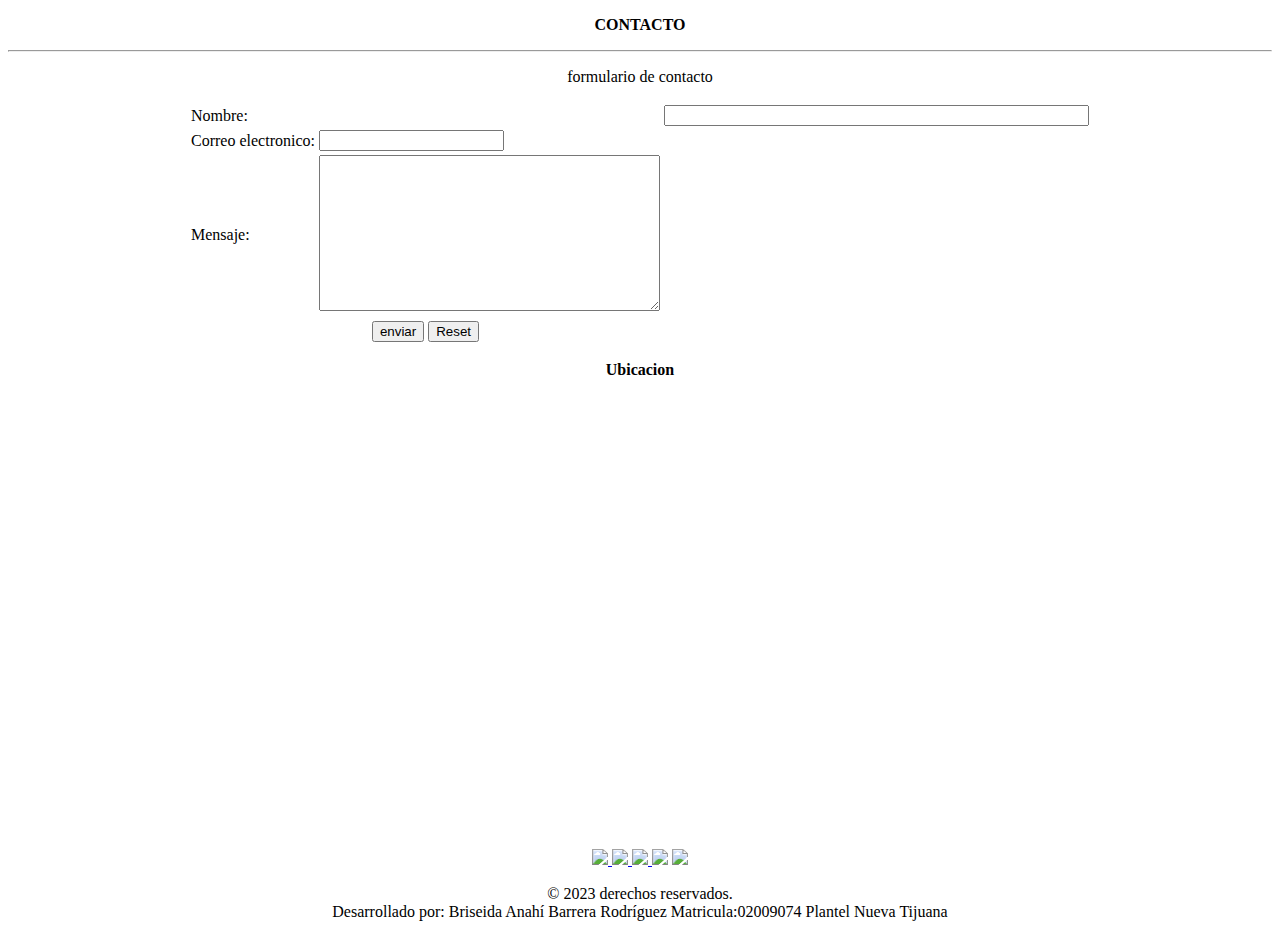
==== html/Contacto.html @ 41afca21 "Add files via upload" ====
<!DOCTYPE html>
<html>
	<head>
		<title>
			 AC PANADERIA
		</title>
		<link rel= "shortcut icon" href= "../logo.jpg">
		<link rel= "stylesheet" href= "../CSS/estilo.css">
	</head>
	<body>
		<center>
		<div id="top">
			<p class="titulo">
			<b>CONTACTO</b>
			</p>
			 </div>
					<hr>
			 <div id="principal">
			 <p class="subtitulo">
			 formulario de contacto
			 </p>
				<form action="mailto:02009074@cobachbc.edu.mx">
					<table class="tables">
						<tr>
							<td>
								<label for="nombre">Nombre:</label>
							</td><td>
							<th>
								<input type="text" size="50" name="nombre" id="nombre"></input>
							</td>
						</tr>
						<tr>
							<td>
								<label for="email">Correo electronico:</label>
							</td>
							<td>
								<input type="email" id="email" name="email"/></input>
								</td>
							</tr>
							<tr>
								<td>
									<label for="mensaje">Mensaje:</label>
									</td>
									<td>
										<textarea rows="10" cols="40"
										name="mensaje" id="mensaje"/></textarea>
										</td>
										</tr>
										<tr>
										<tr align="center">
										<td colspan="2">
										<input type="submit" value="enviar">
										<input type="reset">
										</td>
										</tr>
								</table>
								</div>
								<div id="principal">
								<p class="subtitulo">
							<b>Ubicacion</b><br>
							</p>
								<iframe src="https://www.google.com/maps/embed?pb=!1m18!1m12!1m3!1d3364.079362537617!2d-117.04525248482442!3d32.52402728104911!2m3!1f0!2f0!3f0!3m2!1i1024!2i768!4f13.1!3m3!1m2!1s0x80d949ae5ab24805%3A0x92dfabbdf876a74!2sAC%20Gourmet-Servicio%20de%20Mayoreo!5e0!3m2!1ses!2smx!4v1678386695132!5m2!1ses!2smx" width="600" height="450" style="border:0;" allowfullscreen="" loading="lazy" referrerpolicy="no-referrer-when-downgrade"></iframe>
							<br>
							</div>
							<div id="table">
						<A href="../index.html">
						<img src="../imagenes/inicio.png"
						class="hipervinculos">
						</A>
						<A href="../html/Nosotros.html">
						<img src="../imagenes/Nosotros.png"
						class="hipervinculos">
						</A>
						<A href="../html/Productos.html">
						<img src="../imagenes/Productos.png"
						class="hipervinculos">
						</A>
						<img src="../imagenes/contactanos.png"
						class="hipervinculos">
						<A href="../html/ideas.html">
						<img src="../imagenes/ideas.png"
						class="hipervinculos">
						</A>
						<br>
						</div>
							<div id="piee">
							<p class="pie">
							&copy; 2023 derechos reservados. <br>
							Desarrollado por: Briseida Anahí Barrera Rodríguez Matricula:02009074 
							Plantel Nueva Tijuana
							</p>
							</div>
						</center>
					</body>
				</html>
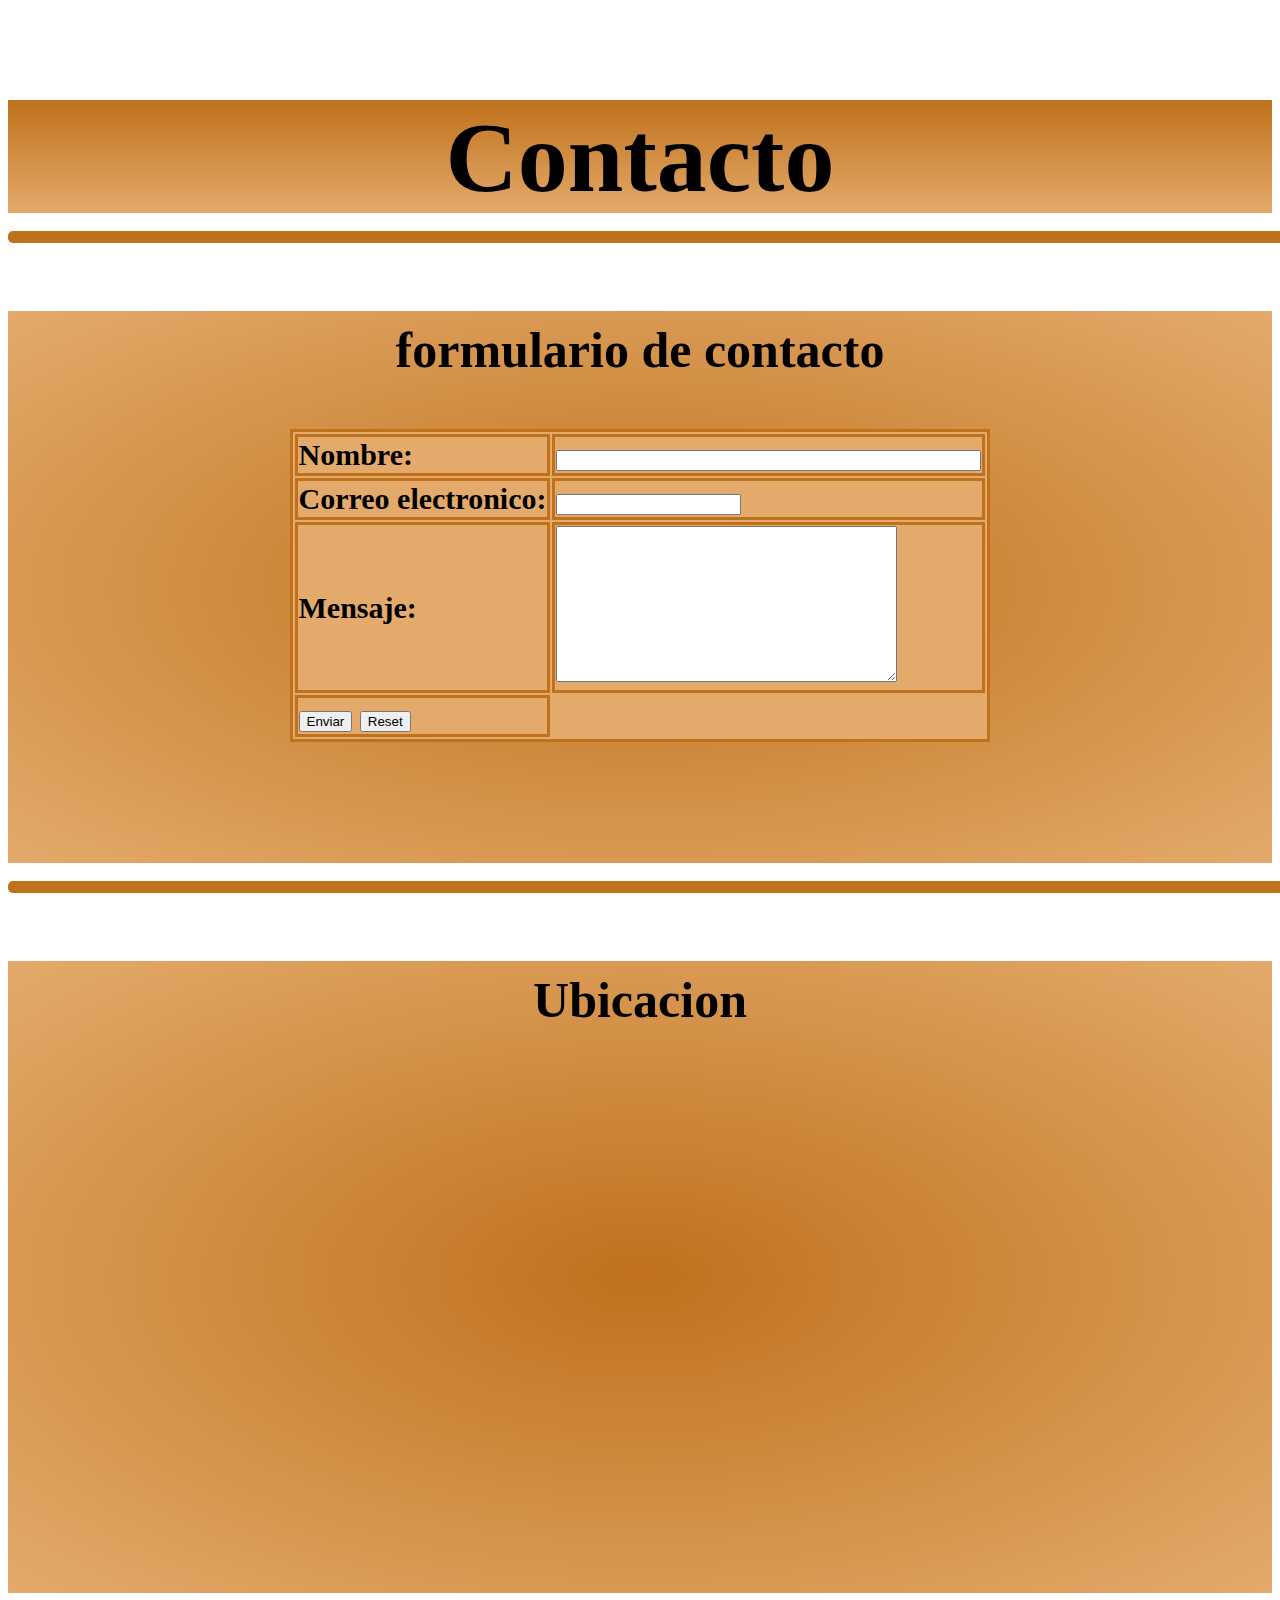
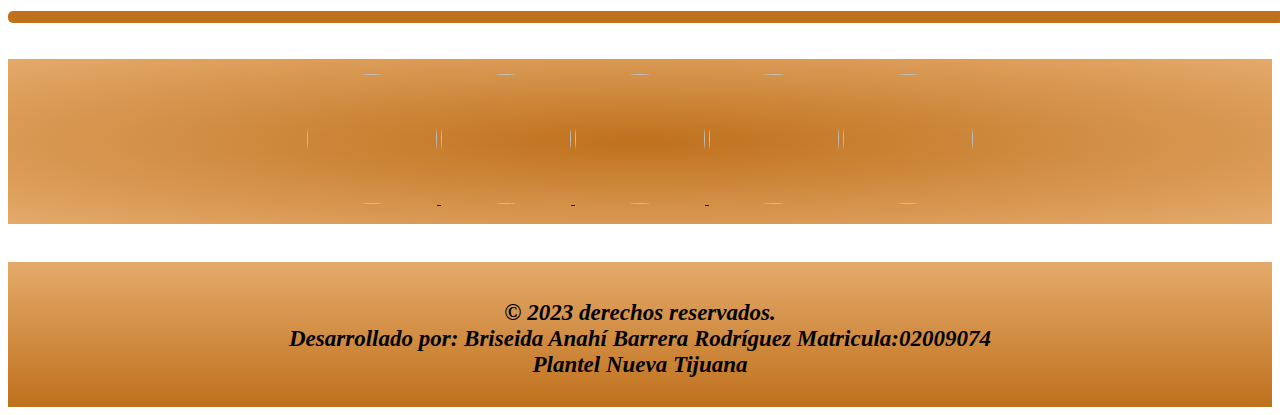
==== commit e832b51f: "Add files via upload" ====
--- a/html/Contacto.html
+++ b/html/Contacto.html
@@ -2,95 +2,123 @@
 <html>
 	<head>
 		<title>
-			 AC PANADERIA
+			Contacto - AC PANADERIA
 		</title>
 		<link rel= "shortcut icon" href= "../logo.jpg">
 		<link rel= "stylesheet" href= "../CSS/estilo.css">
 	</head>
 	<body>
 		<center>
+		
 		<div id="top">
-			<p class="titulo">
-			<b>CONTACTO</b>
+			<p class="encabezado">
+			Contacto
 			</p>
-			 </div>
-					<hr>
-			 <div id="principal">
-			 <p class="subtitulo">
+		</div>
+		
+		
+	<br><span class="linea"></span><br>
+		 <div id="principal4">
+			 <p class="titulo">
 			 formulario de contacto
 			 </p>
-				<form action="mailto:02009074@cobachbc.edu.mx">
-					<table class="tables">
-						<tr>
-							<td>
-								<label for="nombre">Nombre:</label>
-							</td><td>
-							<th>
-								<input type="text" size="50" name="nombre" id="nombre"></input>
-							</td>
-						</tr>
-						<tr>
-							<td>
-								<label for="email">Correo electronico:</label>
-							</td>
-							<td>
-								<input type="email" id="email" name="email"/></input>
+			 
+			 <table class="tablas">
+			<form action= "mailto:02009074@cobachbc.edu.mx">
+				<tr>
+					<td class="tex">
+					<label for ="nombre"> Nombre: </label>
+					</td>
+					
+					<td>
+					<input type="text" size="50"
+					name= "nombre" id="nombre">
+					</input>
+					</td>
+				</tr>
+						
+					<tr>
+					<td class="tex">
+					<label for= "email"> Correo electronico: </label>
+					</td>
+
+						<td>
+						<input type="email" id="email" name= "email"/></input>
+						</td>
+					</tr>
+
+							<tr>
+								<td class="tex">
+								<label for="mensaje"> Mensaje:</label>
+								</td>
+
+								<td>
+								<textarea rows="10" cols= "40"
+								name="mensaje" id="mensaje"/></textarea>
 								</td>
 							</tr>
-							<tr>
-								<td>
-									<label for="mensaje">Mensaje:</label>
-									</td>
-									<td>
-										<textarea rows="10" cols="40"
-										name="mensaje" id="mensaje"/></textarea>
-										</td>
-										</tr>
-										<tr>
-										<tr align="center">
-										<td colspan="2">
-										<input type="submit" value="enviar">
-										<input type="reset">
-										</td>
-										</tr>
-								</table>
-								</div>
-								<div id="principal">
-								<p class="subtitulo">
-							<b>Ubicacion</b><br>
+						
+				<tr>
+					<td>
+						<input type="submit"
+						value= "Enviar">
+						<input type= "reset">
+					</td>
+				</tr>
+				</table>
+			</form>
+			
+		</div>
+		
+		<br><span class="linea"></span><br>
+								
+								
+						<div id="principal3">
+							<p class="titulo">
+							Ubicacion
 							</p>
 								<iframe src="https://www.google.com/maps/embed?pb=!1m18!1m12!1m3!1d3364.079362537617!2d-117.04525248482442!3d32.52402728104911!2m3!1f0!2f0!3f0!3m2!1i1024!2i768!4f13.1!3m3!1m2!1s0x80d949ae5ab24805%3A0x92dfabbdf876a74!2sAC%20Gourmet-Servicio%20de%20Mayoreo!5e0!3m2!1ses!2smx!4v1678386695132!5m2!1ses!2smx" width="600" height="450" style="border:0;" allowfullscreen="" loading="lazy" referrerpolicy="no-referrer-when-downgrade"></iframe>
+						</div>
+							
+							<br><span class="linea"></span><br>
 							<br>
+							
 							</div>
-							<div id="table">
+					<div id="botones">
 						<A href="../index.html">
 						<img src="../imagenes/inicio.png"
 						class="hipervinculos">
 						</A>
+						
 						<A href="../html/Nosotros.html">
 						<img src="../imagenes/Nosotros.png"
 						class="hipervinculos">
 						</A>
+						
 						<A href="../html/Productos.html">
 						<img src="../imagenes/Productos.png"
 						class="hipervinculos">
 						</A>
+						
 						<img src="../imagenes/contactanos.png"
 						class="hipervinculos">
-						<A href="../html/ideas.html">
+						
+						<A href="../html/Ideas.html">
 						<img src="../imagenes/ideas.png"
 						class="hipervinculos">
 						</A>
-						<br>
-						</div>
-							<div id="piee">
-							<p class="pie">
-							&copy; 2023 derechos reservados. <br>
-							Desarrollado por: Briseida Anahí Barrera Rodríguez Matricula:02009074 
-							Plantel Nueva Tijuana
-							</p>
-							</div>
-						</center>
-					</body>
-				</html>
-				+						
+					</div>
+					<br>
+			<b><i>
+			<div id="piee">
+			<p class="pie">
+			&copy; 2023 derechos reservados. <br>
+			Desarrollado por: Briseida Anahí Barrera Rodríguez Matricula:02009074<br>
+			Plantel Nueva Tijuana 
+			</p>
+			</div>
+			</b></i>
+		</center>
+	</body>
+</html>--- a/CSS/estilo.css
+++ b/CSS/estilo.css
@@ -0,0 +1,329 @@
+body{
+	background-image:url(../imagenes/fondo1.jpg);
+	font-family:"Times New Roman";
+	color:#000000;
+	font-size: 18 px;
+	}
+
+p{
+	font-family:Vilaka;
+	text-align:center;
+	color:#000000;
+	font-size:40px;
+	font-weight:bold;
+	}
+	
+hr{
+	border:8px solid #FFFFFF;
+	border-radius:5px;
+}
+
+table,tr,td{
+	border: 3px solid;
+	border-color:#BF711C;
+	background-color:#E4AA6B;
+}
+
+th{
+	background-color:black;
+}
+
+ul{
+	font-family:Vilaka;
+	text-align:center;
+	color:#000000;
+	font-size:27px;
+	font-weight:bold;
+	list-style-type:circle;
+	list-style-position:inside;
+}
+
+ol{
+	font-family:Vilaka;
+	text-align:center;
+	color:#000000;
+	font-size:27px;
+	font-weight:bold;
+	list-style-type:upper-roman;
+	list-style-position:inside;
+}
+
+.encabezado{
+	font-family:Royalacid;
+	text-align:center;
+	font-size:100px;
+	color: #000000;
+}
+
+.pie{
+	font-family:Sandy-Bold;
+	text-align:center;
+	font-size:23px;
+	color: #000000;
+    font-weight:bold;
+}
+
+.titulo{
+	padding-top:10px;
+	font-size:50px;
+	color: #000000;
+	font-family: Vintage;
+	text-align:center;
+}
+
+.subtitulo{
+	padding-top:10px;
+	font-size:50px;
+	color: #000000;
+	font-family: Royalacid;
+	text-align:center;
+}
+
+.tablas{
+	font-family: Vilaka;
+	font-size:30px;
+	background-image: #E4AA6B;
+	border: 3px solid #BF711C;
+	font-weight:bold;
+}
+
+.imagen{
+	width: 300px;
+	height:300px;
+}
+
+.hipervinculos{
+	width:130px;
+	height:130px;
+	border-radius:50%;
+}
+
+.hipervinculos:hover{
+	box-shadow: 0 0 40px white;
+}
+
+@font-face{
+	font-family:Royalacid;
+	src: url(../fuentes/Royalacid.ttf);
+}
+
+@font-face{
+	font-family:Sandy-Bold;
+	src:url(../fuentes/Sandy-Bold.otf);
+}
+
+@font-face{
+	font-family:Vilaka;
+	src:url(../fuentes/VilakaModernSerifFont.ttf);
+}
+
+@font-face{
+	font-family:Vintage;
+	src:url(../fuentes/VintageKing.ttf);
+}
+
+div#top{
+	margin:auto;
+	width:100%;
+	height:113px;
+	background-image:linear-gradient(#BF711C,#E4AA6B);
+}
+
+div#top2{
+	margin:auto;
+	width:100%;
+	height:228px;
+	background-image:linear-gradient(#BF711C,#E4AA6B);
+}
+
+div#principal{
+	margin:auto;
+	width:100%;
+	height:305px;
+	background-image:radial-gradient(#BF711C,#E4AA6B);
+}
+
+div#principal2{
+	margin:auto;
+	width:100%;
+	height:355px;
+	background-image:radial-gradient(#BF711C,#E4AA6B);
+}
+
+div#principal3{
+	margin:auto;
+	width:100%;
+	height:632px;
+	background-image:radial-gradient(#BF711C,#E4AA6B);
+}
+
+div#principal4{
+	margin:auto;
+	width:100%;
+	height:552px;
+	background-image:radial-gradient(#BF711C,#E4AA6B);
+}
+
+div#principal5{
+	padding-top:10px;
+	margin:auto;
+	width:100%;
+	height:612px;
+	background-image:radial-gradient(#BF711C,#E4AA6B);
+}
+
+div#principal6{
+	padding-top:20px;
+	margin:auto;
+	width:600px;
+	height:772px;
+	background-image:radial-gradient(#BF711C,#E4AA6B);
+}
+	
+div#piee{
+	padding-top:15px;
+	margin-top:20px;
+	width:100%;
+	height:130px;
+	background-image:linear-gradient(#E4AA6B,#BF711C);
+}
+	
+div#botones{
+	padding-top:15px;
+	margin:auto;
+	width:100%;
+	height:150px;
+	background-image:radial-gradient(#BF711C,#E4AA6B);
+}
+
+.caja{
+	padding-top:10px;
+	height:360px;
+	width:250px;
+	background:#E4AA6B;
+	border:1px solid #BF711C;
+	color:black;
+	text-align:center;
+	display:inline-block;
+	}
+	
+.imgtabla{
+	height:280px;
+	width:230px;
+}
+	
+.caja:hover{
+	box-shadow:0 0 10px red;
+	transform:scale(1.15);
+	
+	}
+	
+.caja-texto{
+	padding-top:5px;
+	padding-bottom:5px;
+	font-size:20px;
+	color:black;
+	font-weight:bold;
+	}
+
+.caja-adicional{
+padding-top:5px;
+font-size:15 px;
+}
+
+.carrousel{
+    width: 435px;
+    margin:auto;
+    box-sizing: border-box;
+}
+
+.conteCarrousel{
+    width: 100%;
+    height: 400px;
+    overflow: hidden;
+    box-sizing: border-box;
+}
+
+.marco{
+	 width: 350px;
+	 height: 400px;
+}
+
+.itemCarrousel{
+    position: relative;
+    width: 100%;
+    height: 100%;
+    box-sizing: border-box;
+}
+
+.itemCarrouselTarjeta{
+    width: 100%;
+    height: 100%;
+    box-sizing: border-box;
+}
+
+.itemCarrouselArrows{
+    position: absolute;
+    top: 0;
+    bottom: 0;
+    left: 0;
+    right: 0;
+    height: 100%;
+    width: 100%;
+    display: flex;
+    align-items:center;
+    justify-content:space-between;
+    padding: 20px;
+    box-sizing: border-box;
+}
+
+.itemCarrouselArrows > i:hover {
+    cursor: pointer;
+}
+
+.conteCarrouselController{
+    width: 100%;
+    display: flex;
+    justify-content: space-evenly;
+}
+.conteCarrouselController > a{
+    text-decoration: none;
+    font-size: 32px;
+    color: grey;
+}
+.itemCarrouselArrows > a > i{
+    color: white;
+}
+
+.descripción {
+	color:#FADBD8;
+	font-family:sundaybest;
+	text-align:center;
+	background-color:#34495E;
+	font-size:25px;
+	width:70%;
+	border-radius:50px;
+	font-weight:bold;
+	display:inline-block;
+}
+.menu{
+	font-family: Royalacid;
+	font-size:25px;
+	height:160px;
+	width:500px;
+	margin:10px;
+	background-color: #BF711C;
+	text-align:center;
+}
+
+.menu:hover{
+	box-shadow: 0 0 40px white;
+}
+
+.linea{
+	width: 100%;
+	display:block;
+	border:6px solid #BF711C;
+	border-radius:5px;
+}
+
